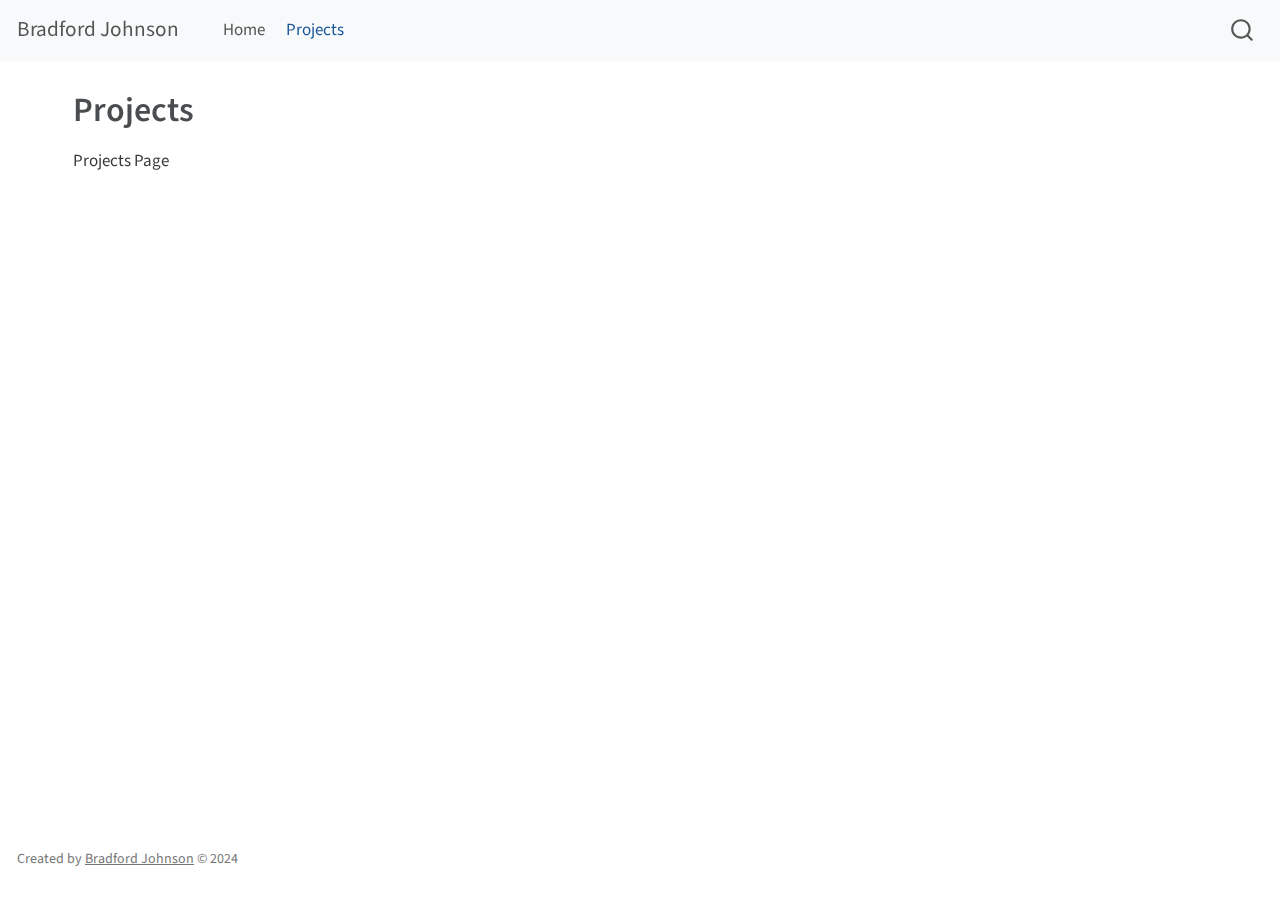
==== portfolio/docs/projects/index.html @ 66336c48 "Created shell of new site" ====
<!DOCTYPE html>
<html xmlns="http://www.w3.org/1999/xhtml" lang="en" xml:lang="en"><head>

<meta charset="utf-8">
<meta name="generator" content="quarto-1.3.433">

<meta name="viewport" content="width=device-width, initial-scale=1.0, user-scalable=yes">


<title>Bradford Johnson - Projects</title>
<style>
code{white-space: pre-wrap;}
span.smallcaps{font-variant: small-caps;}
div.columns{display: flex; gap: min(4vw, 1.5em);}
div.column{flex: auto; overflow-x: auto;}
div.hanging-indent{margin-left: 1.5em; text-indent: -1.5em;}
ul.task-list{list-style: none;}
ul.task-list li input[type="checkbox"] {
  width: 0.8em;
  margin: 0 0.8em 0.2em -1em; /* quarto-specific, see https://github.com/quarto-dev/quarto-cli/issues/4556 */ 
  vertical-align: middle;
}
</style>


<script src="../site_libs/quarto-nav/quarto-nav.js"></script>
<script src="../site_libs/quarto-nav/headroom.min.js"></script>
<script src="../site_libs/clipboard/clipboard.min.js"></script>
<script src="../site_libs/quarto-search/autocomplete.umd.js"></script>
<script src="../site_libs/quarto-search/fuse.min.js"></script>
<script src="../site_libs/quarto-search/quarto-search.js"></script>
<meta name="quarto:offset" content="../">
<script src="../site_libs/quarto-html/quarto.js"></script>
<script src="../site_libs/quarto-html/popper.min.js"></script>
<script src="../site_libs/quarto-html/tippy.umd.min.js"></script>
<script src="../site_libs/quarto-html/anchor.min.js"></script>
<link href="../site_libs/quarto-html/tippy.css" rel="stylesheet">
<link href="../site_libs/quarto-html/quarto-syntax-highlighting.css" rel="stylesheet" id="quarto-text-highlighting-styles">
<script src="../site_libs/bootstrap/bootstrap.min.js"></script>
<link href="../site_libs/bootstrap/bootstrap-icons.css" rel="stylesheet">
<link href="../site_libs/bootstrap/bootstrap.min.css" rel="stylesheet" id="quarto-bootstrap" data-mode="light">
<script id="quarto-search-options" type="application/json">{
  "location": "navbar",
  "copy-button": false,
  "collapse-after": 3,
  "panel-placement": "end",
  "type": "overlay",
  "limit": 20,
  "language": {
    "search-no-results-text": "No results",
    "search-matching-documents-text": "matching documents",
    "search-copy-link-title": "Copy link to search",
    "search-hide-matches-text": "Hide additional matches",
    "search-more-match-text": "more match in this document",
    "search-more-matches-text": "more matches in this document",
    "search-clear-button-title": "Clear",
    "search-detached-cancel-button-title": "Cancel",
    "search-submit-button-title": "Submit",
    "search-label": "Search"
  }
}</script>
<script async="" src="https://www.googletagmanager.com/gtag/js?id=G-1BB9B4C1GN"></script>

<script type="text/javascript">

window.dataLayer = window.dataLayer || [];
function gtag(){dataLayer.push(arguments);}
gtag('js', new Date());
gtag('config', 'G-1BB9B4C1GN', { 'anonymize_ip': true});
</script>


<link rel="stylesheet" href="../styles.css">
</head>

<body class="nav-fixed">

<div id="quarto-search-results"></div>
  <header id="quarto-header" class="headroom fixed-top">
    <nav class="navbar navbar-expand-lg navbar-dark ">
      <div class="navbar-container container-fluid">
      <div class="navbar-brand-container">
    <a class="navbar-brand" href="../index.html">
    <span class="navbar-title">Bradford Johnson</span>
    </a>
  </div>
            <div id="quarto-search" class="" title="Search"></div>
          <button class="navbar-toggler" type="button" data-bs-toggle="collapse" data-bs-target="#navbarCollapse" aria-controls="navbarCollapse" aria-expanded="false" aria-label="Toggle navigation" onclick="if (window.quartoToggleHeadroom) { window.quartoToggleHeadroom(); }">
  <span class="navbar-toggler-icon"></span>
</button>
          <div class="collapse navbar-collapse" id="navbarCollapse">
            <ul class="navbar-nav navbar-nav-scroll me-auto">
  <li class="nav-item">
    <a class="nav-link" href="../index.html" rel="" target="">
 <span class="menu-text">Home</span></a>
  </li>  
  <li class="nav-item">
    <a class="nav-link active" href="../projects/index.html" rel="" target="" aria-current="page">
 <span class="menu-text">Projects</span></a>
  </li>  
</ul>
            <div class="quarto-navbar-tools ms-auto">
</div>
          </div> <!-- /navcollapse -->
      </div> <!-- /container-fluid -->
    </nav>
</header>
<!-- content -->
<div id="quarto-content" class="quarto-container page-columns page-rows-contents page-layout-full page-navbar">
<!-- sidebar -->
<!-- margin-sidebar -->
    <div id="quarto-margin-sidebar" class="sidebar margin-sidebar zindex-bottom">
        
    </div>
<!-- main -->
<main class="content column-page" id="quarto-document-content">

<header id="title-block-header" class="quarto-title-block default">
<div class="quarto-title">
<h1 class="title">Projects</h1>
</div>



<div class="quarto-title-meta">

    
  
    
  </div>
  

</header>

<p>Projects Page</p>



</main> <!-- /main -->
<script id="quarto-html-after-body" type="application/javascript">
window.document.addEventListener("DOMContentLoaded", function (event) {
  const toggleBodyColorMode = (bsSheetEl) => {
    const mode = bsSheetEl.getAttribute("data-mode");
    const bodyEl = window.document.querySelector("body");
    if (mode === "dark") {
      bodyEl.classList.add("quarto-dark");
      bodyEl.classList.remove("quarto-light");
    } else {
      bodyEl.classList.add("quarto-light");
      bodyEl.classList.remove("quarto-dark");
    }
  }
  const toggleBodyColorPrimary = () => {
    const bsSheetEl = window.document.querySelector("link#quarto-bootstrap");
    if (bsSheetEl) {
      toggleBodyColorMode(bsSheetEl);
    }
  }
  toggleBodyColorPrimary();  
  const icon = "";
  const anchorJS = new window.AnchorJS();
  anchorJS.options = {
    placement: 'right',
    icon: icon
  };
  anchorJS.add('.anchored');
  const isCodeAnnotation = (el) => {
    for (const clz of el.classList) {
      if (clz.startsWith('code-annotation-')) {                     
        return true;
      }
    }
    return false;
  }
  const clipboard = new window.ClipboardJS('.code-copy-button', {
    text: function(trigger) {
      const codeEl = trigger.previousElementSibling.cloneNode(true);
      for (const childEl of codeEl.children) {
        if (isCodeAnnotation(childEl)) {
          childEl.remove();
        }
      }
      return codeEl.innerText;
    }
  });
  clipboard.on('success', function(e) {
    // button target
    const button = e.trigger;
    // don't keep focus
    button.blur();
    // flash "checked"
    button.classList.add('code-copy-button-checked');
    var currentTitle = button.getAttribute("title");
    button.setAttribute("title", "Copied!");
    let tooltip;
    if (window.bootstrap) {
      button.setAttribute("data-bs-toggle", "tooltip");
      button.setAttribute("data-bs-placement", "left");
      button.setAttribute("data-bs-title", "Copied!");
      tooltip = new bootstrap.Tooltip(button, 
        { trigger: "manual", 
          customClass: "code-copy-button-tooltip",
          offset: [0, -8]});
      tooltip.show();    
    }
    setTimeout(function() {
      if (tooltip) {
        tooltip.hide();
        button.removeAttribute("data-bs-title");
        button.removeAttribute("data-bs-toggle");
        button.removeAttribute("data-bs-placement");
      }
      button.setAttribute("title", currentTitle);
      button.classList.remove('code-copy-button-checked');
    }, 1000);
    // clear code selection
    e.clearSelection();
  });
  function tippyHover(el, contentFn) {
    const config = {
      allowHTML: true,
      content: contentFn,
      maxWidth: 500,
      delay: 100,
      arrow: false,
      appendTo: function(el) {
          return el.parentElement;
      },
      interactive: true,
      interactiveBorder: 10,
      theme: 'quarto',
      placement: 'bottom-start'
    };
    window.tippy(el, config); 
  }
  const noterefs = window.document.querySelectorAll('a[role="doc-noteref"]');
  for (var i=0; i<noterefs.length; i++) {
    const ref = noterefs[i];
    tippyHover(ref, function() {
      // use id or data attribute instead here
      let href = ref.getAttribute('data-footnote-href') || ref.getAttribute('href');
      try { href = new URL(href).hash; } catch {}
      const id = href.replace(/^#\/?/, "");
      const note = window.document.getElementById(id);
      return note.innerHTML;
    });
  }
      let selectedAnnoteEl;
      const selectorForAnnotation = ( cell, annotation) => {
        let cellAttr = 'data-code-cell="' + cell + '"';
        let lineAttr = 'data-code-annotation="' +  annotation + '"';
        const selector = 'span[' + cellAttr + '][' + lineAttr + ']';
        return selector;
      }
      const selectCodeLines = (annoteEl) => {
        const doc = window.document;
        const targetCell = annoteEl.getAttribute("data-target-cell");
        const targetAnnotation = annoteEl.getAttribute("data-target-annotation");
        const annoteSpan = window.document.querySelector(selectorForAnnotation(targetCell, targetAnnotation));
        const lines = annoteSpan.getAttribute("data-code-lines").split(",");
        const lineIds = lines.map((line) => {
          return targetCell + "-" + line;
        })
        let top = null;
        let height = null;
        let parent = null;
        if (lineIds.length > 0) {
            //compute the position of the single el (top and bottom and make a div)
            const el = window.document.getElementById(lineIds[0]);
            top = el.offsetTop;
            height = el.offsetHeight;
            parent = el.parentElement.parentElement;
          if (lineIds.length > 1) {
            const lastEl = window.document.getElementById(lineIds[lineIds.length - 1]);
            const bottom = lastEl.offsetTop + lastEl.offsetHeight;
            height = bottom - top;
          }
          if (top !== null && height !== null && parent !== null) {
            // cook up a div (if necessary) and position it 
            let div = window.document.getElementById("code-annotation-line-highlight");
            if (div === null) {
              div = window.document.createElement("div");
              div.setAttribute("id", "code-annotation-line-highlight");
              div.style.position = 'absolute';
              parent.appendChild(div);
            }
            div.style.top = top - 2 + "px";
            div.style.height = height + 4 + "px";
            let gutterDiv = window.document.getElementById("code-annotation-line-highlight-gutter");
            if (gutterDiv === null) {
              gutterDiv = window.document.createElement("div");
              gutterDiv.setAttribute("id", "code-annotation-line-highlight-gutter");
              gutterDiv.style.position = 'absolute';
              const codeCell = window.document.getElementById(targetCell);
              const gutter = codeCell.querySelector('.code-annotation-gutter');
              gutter.appendChild(gutterDiv);
            }
            gutterDiv.style.top = top - 2 + "px";
            gutterDiv.style.height = height + 4 + "px";
          }
          selectedAnnoteEl = annoteEl;
        }
      };
      const unselectCodeLines = () => {
        const elementsIds = ["code-annotation-line-highlight", "code-annotation-line-highlight-gutter"];
        elementsIds.forEach((elId) => {
          const div = window.document.getElementById(elId);
          if (div) {
            div.remove();
          }
        });
        selectedAnnoteEl = undefined;
      };
      // Attach click handler to the DT
      const annoteDls = window.document.querySelectorAll('dt[data-target-cell]');
      for (const annoteDlNode of annoteDls) {
        annoteDlNode.addEventListener('click', (event) => {
          const clickedEl = event.target;
          if (clickedEl !== selectedAnnoteEl) {
            unselectCodeLines();
            const activeEl = window.document.querySelector('dt[data-target-cell].code-annotation-active');
            if (activeEl) {
              activeEl.classList.remove('code-annotation-active');
            }
            selectCodeLines(clickedEl);
            clickedEl.classList.add('code-annotation-active');
          } else {
            // Unselect the line
            unselectCodeLines();
            clickedEl.classList.remove('code-annotation-active');
          }
        });
      }
  const findCites = (el) => {
    const parentEl = el.parentElement;
    if (parentEl) {
      const cites = parentEl.dataset.cites;
      if (cites) {
        return {
          el,
          cites: cites.split(' ')
        };
      } else {
        return findCites(el.parentElement)
      }
    } else {
      return undefined;
    }
  };
  var bibliorefs = window.document.querySelectorAll('a[role="doc-biblioref"]');
  for (var i=0; i<bibliorefs.length; i++) {
    const ref = bibliorefs[i];
    const citeInfo = findCites(ref);
    if (citeInfo) {
      tippyHover(citeInfo.el, function() {
        var popup = window.document.createElement('div');
        citeInfo.cites.forEach(function(cite) {
          var citeDiv = window.document.createElement('div');
          citeDiv.classList.add('hanging-indent');
          citeDiv.classList.add('csl-entry');
          var biblioDiv = window.document.getElementById('ref-' + cite);
          if (biblioDiv) {
            citeDiv.innerHTML = biblioDiv.innerHTML;
          }
          popup.appendChild(citeDiv);
        });
        return popup.innerHTML;
      });
    }
  }
});
</script>
</div> <!-- /content -->
<footer class="footer">
  <div class="nav-footer">
    <div class="nav-footer-left">Created by <a href="https://github.com/bradfordjohnson">Bradford Johnson</a> © 2024</div>   
    <div class="nav-footer-center">
      &nbsp;
    </div>
    <div class="nav-footer-right">
      &nbsp;
    </div>
  </div>
</footer>



</body></html>
---- portfolio/docs/site_libs/quarto-html/tippy.css ----
.tippy-box[data-animation=fade][data-state=hidden]{opacity:0}[data-tippy-root]{max-width:calc(100vw - 10px)}.tippy-box{position:relative;background-color:#333;color:#fff;border-radius:4px;font-size:14px;line-height:1.4;white-space:normal;outline:0;transition-property:transform,visibility,opacity}.tippy-box[data-placement^=top]>.tippy-arrow{bottom:0}.tippy-box[data-placement^=top]>.tippy-arrow:before{bottom:-7px;left:0;border-width:8px 8px 0;border-top-color:initial;transform-origin:center top}.tippy-box[data-placement^=bottom]>.tippy-arrow{top:0}.tippy-box[data-placement^=bottom]>.tippy-arrow:before{top:-7px;left:0;border-width:0 8px 8px;border-bottom-color:initial;transform-origin:center bottom}.tippy-box[data-placement^=left]>.tippy-arrow{right:0}.tippy-box[data-placement^=left]>.tippy-arrow:before{border-width:8px 0 8px 8px;border-left-color:initial;right:-7px;transform-origin:center left}.tippy-box[data-placement^=right]>.tippy-arrow{left:0}.tippy-box[data-placement^=right]>.tippy-arrow:before{left:-7px;border-width:8px 8px 8px 0;border-right-color:initial;transform-origin:center right}.tippy-box[data-inertia][data-state=visible]{transition-timing-function:cubic-bezier(.54,1.5,.38,1.11)}.tippy-arrow{width:16px;height:16px;color:#333}.tippy-arrow:before{content:"";position:absolute;border-color:transparent;border-style:solid}.tippy-content{position:relative;padding:5px 9px;z-index:1}
---- portfolio/docs/site_libs/quarto-html/quarto-syntax-highlighting.css ----
/* quarto syntax highlight colors */
:root {
  --quarto-hl-ot-color: #003B4F;
  --quarto-hl-at-color: #657422;
  --quarto-hl-ss-color: #20794D;
  --quarto-hl-an-color: #5E5E5E;
  --quarto-hl-fu-color: #4758AB;
  --quarto-hl-st-color: #20794D;
  --quarto-hl-cf-color: #003B4F;
  --quarto-hl-op-color: #5E5E5E;
  --quarto-hl-er-color: #AD0000;
  --quarto-hl-bn-color: #AD0000;
  --quarto-hl-al-color: #AD0000;
  --quarto-hl-va-color: #111111;
  --quarto-hl-bu-color: inherit;
  --quarto-hl-ex-color: inherit;
  --quarto-hl-pp-color: #AD0000;
  --quarto-hl-in-color: #5E5E5E;
  --quarto-hl-vs-color: #20794D;
  --quarto-hl-wa-color: #5E5E5E;
  --quarto-hl-do-color: #5E5E5E;
  --quarto-hl-im-color: #00769E;
  --quarto-hl-ch-color: #20794D;
  --quarto-hl-dt-color: #AD0000;
  --quarto-hl-fl-color: #AD0000;
  --quarto-hl-co-color: #5E5E5E;
  --quarto-hl-cv-color: #5E5E5E;
  --quarto-hl-cn-color: #8f5902;
  --quarto-hl-sc-color: #5E5E5E;
  --quarto-hl-dv-color: #AD0000;
  --quarto-hl-kw-color: #003B4F;
}

/* other quarto variables */
:root {
  --quarto-font-monospace: SFMono-Regular, Menlo, Monaco, Consolas, "Liberation Mono", "Courier New", monospace;
}

pre > code.sourceCode > span {
  color: #003B4F;
}

code span {
  color: #003B4F;
}

code.sourceCode > span {
  color: #003B4F;
}

div.sourceCode,
div.sourceCode pre.sourceCode {
  color: #003B4F;
}

code span.ot {
  color: #003B4F;
  font-style: inherit;
}

code span.at {
  color: #657422;
  font-style: inherit;
}

code span.ss {
  color: #20794D;
  font-style: inherit;
}

code span.an {
  color: #5E5E5E;
  font-style: inherit;
}

code span.fu {
  color: #4758AB;
  font-style: inherit;
}

code span.st {
  color: #20794D;
  font-style: inherit;
}

code span.cf {
  color: #003B4F;
  font-style: inherit;
}

code span.op {
  color: #5E5E5E;
  font-style: inherit;
}

code span.er {
  color: #AD0000;
  font-style: inherit;
}

code span.bn {
  color: #AD0000;
  font-style: inherit;
}

code span.al {
  color: #AD0000;
  font-style: inherit;
}

code span.va {
  color: #111111;
  font-style: inherit;
}

code span.bu {
  font-style: inherit;
}

code span.ex {
  font-style: inherit;
}

code span.pp {
  color: #AD0000;
  font-style: inherit;
}

code span.in {
  color: #5E5E5E;
  font-style: inherit;
}

code span.vs {
  color: #20794D;
  font-style: inherit;
}

code span.wa {
  color: #5E5E5E;
  font-style: italic;
}

code span.do {
  color: #5E5E5E;
  font-style: italic;
}

code span.im {
  color: #00769E;
  font-style: inherit;
}

code span.ch {
  color: #20794D;
  font-style: inherit;
}

code span.dt {
  color: #AD0000;
  font-style: inherit;
}

code span.fl {
  color: #AD0000;
  font-style: inherit;
}

code span.co {
  color: #5E5E5E;
  font-style: inherit;
}

code span.cv {
  color: #5E5E5E;
  font-style: italic;
}

code span.cn {
  color: #8f5902;
  font-style: inherit;
}

code span.sc {
  color: #5E5E5E;
  font-style: inherit;
}

code span.dv {
  color: #AD0000;
  font-style: inherit;
}

code span.kw {
  color: #003B4F;
  font-style: inherit;
}

.prevent-inlining {
  content: "</";
}

/*# sourceMappingURL=debc5d5d77c3f9108843748ff7464032.css.map */
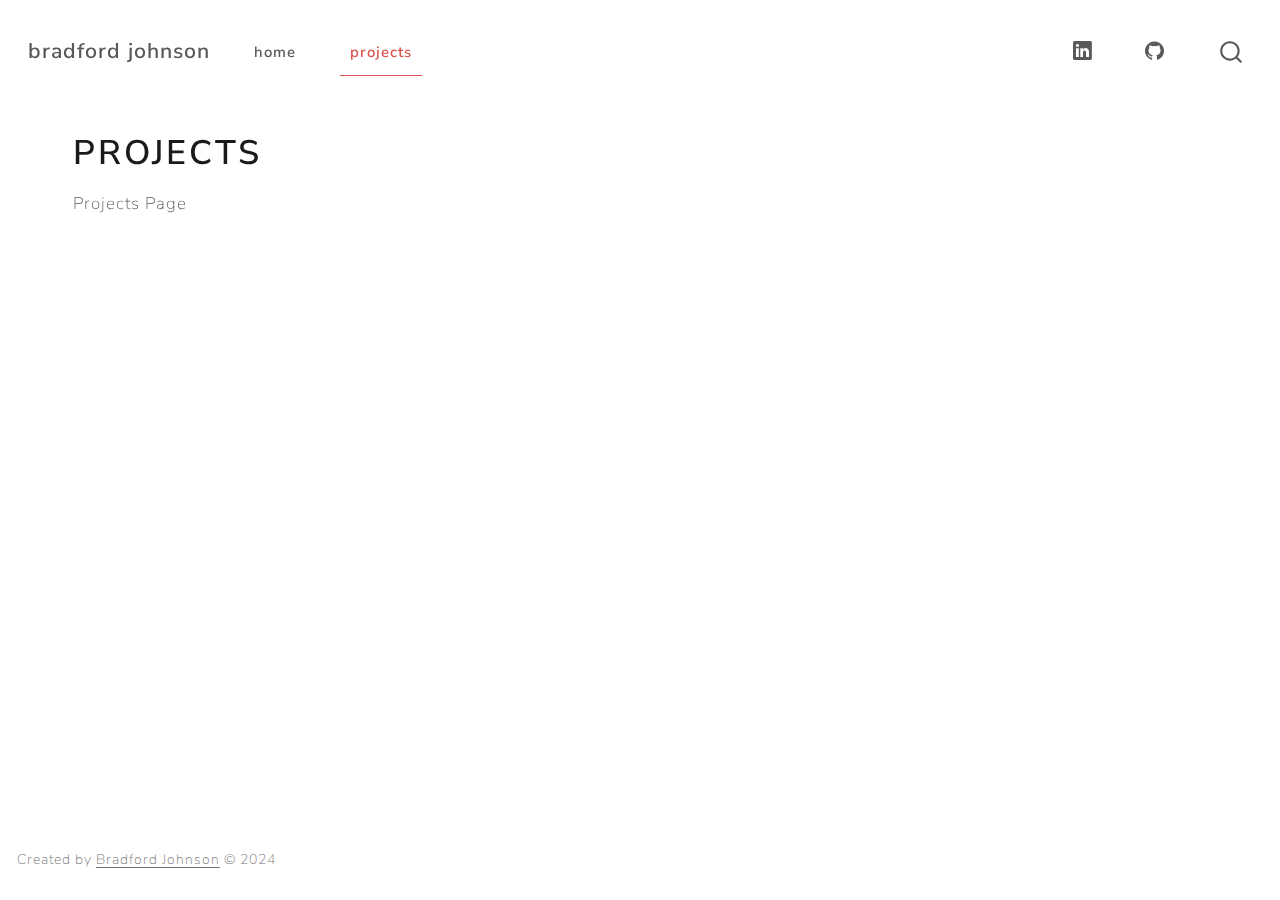
==== commit eb86c160: "Created d3 visual for index.html and added scss theme" ====
--- a/portfolio/docs/projects/index.html
+++ b/portfolio/docs/projects/index.html
@@ -2,7 +2,7 @@
 <html xmlns="http://www.w3.org/1999/xhtml" lang="en" xml:lang="en"><head>
 
 <meta charset="utf-8">
-<meta name="generator" content="quarto-1.3.433">
+<meta name="generator" content="quarto-1.4.544">
 
 <meta name="viewport" content="width=device-width, initial-scale=1.0, user-scalable=yes">
 
@@ -45,7 +45,13 @@
   "collapse-after": 3,
   "panel-placement": "end",
   "type": "overlay",
-  "limit": 20,
+  "limit": 50,
+  "keyboard-shortcut": [
+    "f",
+    "/",
+    "s"
+  ],
+  "show-item-context": false,
   "language": {
     "search-no-results-text": "No results",
     "search-matching-documents-text": "matching documents",
@@ -54,6 +60,7 @@
     "search-more-match-text": "more match in this document",
     "search-more-matches-text": "more matches in this document",
     "search-clear-button-title": "Clear",
+    "search-text-placeholder": "",
     "search-detached-cancel-button-title": "Cancel",
     "search-submit-button-title": "Submit",
     "search-label": "Search"
@@ -70,16 +77,15 @@
 </script>
 
 
-<link rel="stylesheet" href="../styles.css">
 </head>
 
 <body class="nav-fixed">
 
 <div id="quarto-search-results"></div>
   <header id="quarto-header" class="headroom fixed-top">
-    <nav class="navbar navbar-expand-lg navbar-dark ">
+    <nav class="navbar navbar-expand-lg " data-bs-theme="dark">
       <div class="navbar-container container-fluid">
-      <div class="navbar-brand-container">
+      <div class="navbar-brand-container mx-auto">
     <a class="navbar-brand" href="../index.html">
     <span class="navbar-title">Bradford Johnson</span>
     </a>
@@ -91,17 +97,29 @@
           <div class="collapse navbar-collapse" id="navbarCollapse">
             <ul class="navbar-nav navbar-nav-scroll me-auto">
   <li class="nav-item">
-    <a class="nav-link" href="../index.html" rel="" target="">
- <span class="menu-text">Home</span></a>
+    <a class="nav-link" href="../index.html"> 
+<span class="menu-text">Home</span></a>
   </li>  
   <li class="nav-item">
-    <a class="nav-link active" href="../projects/index.html" rel="" target="" aria-current="page">
- <span class="menu-text">Projects</span></a>
+    <a class="nav-link active" href="../projects/index.html" aria-current="page"> 
+<span class="menu-text">Projects</span></a>
   </li>  
 </ul>
-            <div class="quarto-navbar-tools ms-auto">
+            <ul class="navbar-nav navbar-nav-scroll ms-auto">
+  <li class="nav-item compact">
+    <a class="nav-link" href="https://linkedin.com/in/bradford-ford-johnson"> <i class="bi bi-linkedin" role="img">
+</i> 
+<span class="menu-text"></span></a>
+  </li>  
+  <li class="nav-item compact">
+    <a class="nav-link" href="https://github.com/bradfordjohnson"> <i class="bi bi-github" role="img">
+</i> 
+<span class="menu-text"></span></a>
+  </li>  
+</ul>
+          </div> <!-- /navcollapse -->
+          <div class="quarto-navbar-tools">
 </div>
-          </div> <!-- /navcollapse -->
       </div> <!-- /container-fluid -->
     </nav>
 </header>
@@ -122,7 +140,7 @@
 
 
 
-<div class="quarto-title-meta">
+<div class="quarto-title-meta column-page">
 
     
   
@@ -130,7 +148,9 @@
   </div>
   
 
+
 </header>
+
 
 <p>Projects Page</p>
 
@@ -216,10 +236,9 @@
     // clear code selection
     e.clearSelection();
   });
-  function tippyHover(el, contentFn) {
+  function tippyHover(el, contentFn, onTriggerFn, onUntriggerFn) {
     const config = {
       allowHTML: true,
-      content: contentFn,
       maxWidth: 500,
       delay: 100,
       arrow: false,
@@ -229,8 +248,17 @@
       interactive: true,
       interactiveBorder: 10,
       theme: 'quarto',
-      placement: 'bottom-start'
+      placement: 'bottom-start',
     };
+    if (contentFn) {
+      config.content = contentFn;
+    }
+    if (onTriggerFn) {
+      config.onTrigger = onTriggerFn;
+    }
+    if (onUntriggerFn) {
+      config.onUntrigger = onUntriggerFn;
+    }
     window.tippy(el, config); 
   }
   const noterefs = window.document.querySelectorAll('a[role="doc-noteref"]');
@@ -243,6 +271,125 @@
       const id = href.replace(/^#\/?/, "");
       const note = window.document.getElementById(id);
       return note.innerHTML;
+    });
+  }
+  const xrefs = window.document.querySelectorAll('a.quarto-xref');
+  const processXRef = (id, note) => {
+    // Strip column container classes
+    const stripColumnClz = (el) => {
+      el.classList.remove("page-full", "page-columns");
+      if (el.children) {
+        for (const child of el.children) {
+          stripColumnClz(child);
+        }
+      }
+    }
+    stripColumnClz(note)
+    if (id === null || id.startsWith('sec-')) {
+      // Special case sections, only their first couple elements
+      const container = document.createElement("div");
+      if (note.children && note.children.length > 2) {
+        container.appendChild(note.children[0].cloneNode(true));
+        for (let i = 1; i < note.children.length; i++) {
+          const child = note.children[i];
+          if (child.tagName === "P" && child.innerText === "") {
+            continue;
+          } else {
+            container.appendChild(child.cloneNode(true));
+            break;
+          }
+        }
+        if (window.Quarto?.typesetMath) {
+          window.Quarto.typesetMath(container);
+        }
+        return container.innerHTML
+      } else {
+        if (window.Quarto?.typesetMath) {
+          window.Quarto.typesetMath(note);
+        }
+        return note.innerHTML;
+      }
+    } else {
+      // Remove any anchor links if they are present
+      const anchorLink = note.querySelector('a.anchorjs-link');
+      if (anchorLink) {
+        anchorLink.remove();
+      }
+      if (window.Quarto?.typesetMath) {
+        window.Quarto.typesetMath(note);
+      }
+      // TODO in 1.5, we should make sure this works without a callout special case
+      if (note.classList.contains("callout")) {
+        return note.outerHTML;
+      } else {
+        return note.innerHTML;
+      }
+    }
+  }
+  for (var i=0; i<xrefs.length; i++) {
+    const xref = xrefs[i];
+    tippyHover(xref, undefined, function(instance) {
+      instance.disable();
+      let url = xref.getAttribute('href');
+      let hash = undefined; 
+      if (url.startsWith('#')) {
+        hash = url;
+      } else {
+        try { hash = new URL(url).hash; } catch {}
+      }
+      if (hash) {
+        const id = hash.replace(/^#\/?/, "");
+        const note = window.document.getElementById(id);
+        if (note !== null) {
+          try {
+            const html = processXRef(id, note.cloneNode(true));
+            instance.setContent(html);
+          } finally {
+            instance.enable();
+            instance.show();
+          }
+        } else {
+          // See if we can fetch this
+          fetch(url.split('#')[0])
+          .then(res => res.text())
+          .then(html => {
+            const parser = new DOMParser();
+            const htmlDoc = parser.parseFromString(html, "text/html");
+            const note = htmlDoc.getElementById(id);
+            if (note !== null) {
+              const html = processXRef(id, note);
+              instance.setContent(html);
+            } 
+          }).finally(() => {
+            instance.enable();
+            instance.show();
+          });
+        }
+      } else {
+        // See if we can fetch a full url (with no hash to target)
+        // This is a special case and we should probably do some content thinning / targeting
+        fetch(url)
+        .then(res => res.text())
+        .then(html => {
+          const parser = new DOMParser();
+          const htmlDoc = parser.parseFromString(html, "text/html");
+          const note = htmlDoc.querySelector('main.content');
+          if (note !== null) {
+            // This should only happen for chapter cross references
+            // (since there is no id in the URL)
+            // remove the first header
+            if (note.children.length > 0 && note.children[0].tagName === "HEADER") {
+              note.children[0].remove();
+            }
+            const html = processXRef(null, note);
+            instance.setContent(html);
+          } 
+        }).finally(() => {
+          instance.enable();
+          instance.show();
+        });
+      }
+    }, function(instance) {
     });
   }
       let selectedAnnoteEl;
@@ -286,6 +433,7 @@
             }
             div.style.top = top - 2 + "px";
             div.style.height = height + 4 + "px";
+            div.style.left = 0;
             let gutterDiv = window.document.getElementById("code-annotation-line-highlight-gutter");
             if (gutterDiv === null) {
               gutterDiv = window.document.createElement("div");
@@ -311,6 +459,32 @@
         });
         selectedAnnoteEl = undefined;
       };
+        // Handle positioning of the toggle
+    window.addEventListener(
+      "resize",
+      throttle(() => {
+        elRect = undefined;
+        if (selectedAnnoteEl) {
+          selectCodeLines(selectedAnnoteEl);
+        }
+      }, 10)
+    );
+    function throttle(fn, ms) {
+    let throttle = false;
+    let timer;
+      return (...args) => {
+        if(!throttle) { // first call gets through
+            fn.apply(this, args);
+            throttle = true;
+        } else { // all the others get throttled
+            if(timer) clearTimeout(timer); // cancel #2
+            timer = setTimeout(() => {
+              fn.apply(this, args);
+              timer = throttle = false;
+            }, ms);
+        }
+      };
+    }
       // Attach click handler to the DT
       const annoteDls = window.document.querySelectorAll('dt[data-target-cell]');
       for (const annoteDlNode of annoteDls) {
@@ -373,7 +547,9 @@
 </div> <!-- /content -->
 <footer class="footer">
   <div class="nav-footer">
-    <div class="nav-footer-left">Created by <a href="https://github.com/bradfordjohnson">Bradford Johnson</a> © 2024</div>   
+    <div class="nav-footer-left">
+<p>Created by <a href="https://github.com/bradfordjohnson">Bradford Johnson</a> © 2024</p>
+</div>   
     <div class="nav-footer-center">
       &nbsp;
     </div>
@@ -385,4 +561,5 @@
 
 
 
+
 </body></html>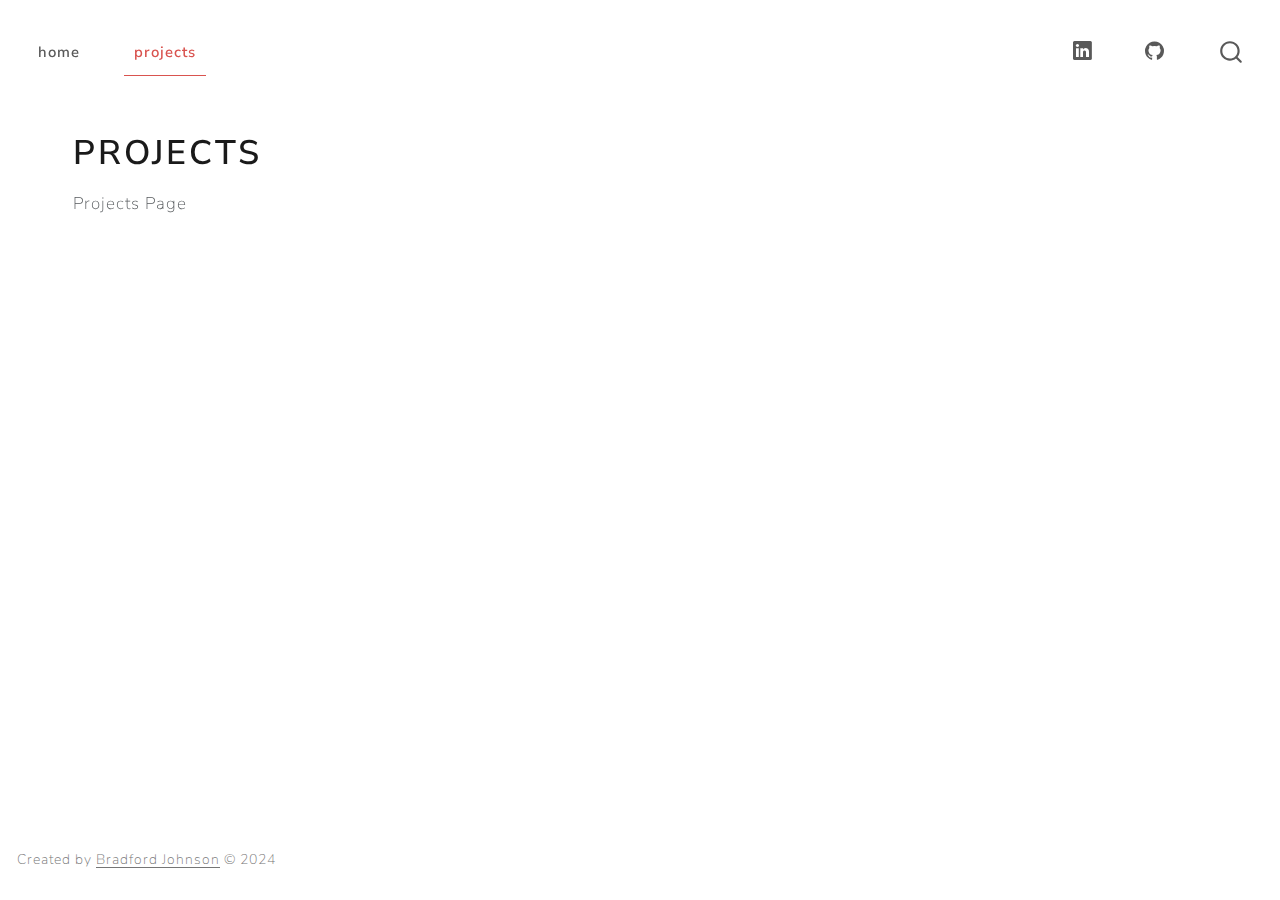
==== commit f6602fca: "added content and updated theme" ====
--- a/portfolio/docs/projects/index.html
+++ b/portfolio/docs/projects/index.html
@@ -85,11 +85,6 @@
   <header id="quarto-header" class="headroom fixed-top">
     <nav class="navbar navbar-expand-lg " data-bs-theme="dark">
       <div class="navbar-container container-fluid">
-      <div class="navbar-brand-container mx-auto">
-    <a class="navbar-brand" href="../index.html">
-    <span class="navbar-title">Bradford Johnson</span>
-    </a>
-  </div>
             <div id="quarto-search" class="" title="Search"></div>
           <button class="navbar-toggler" type="button" data-bs-toggle="collapse" data-bs-target="#navbarCollapse" aria-controls="navbarCollapse" aria-expanded="false" aria-label="Toggle navigation" onclick="if (window.quartoToggleHeadroom) { window.quartoToggleHeadroom(); }">
   <span class="navbar-toggler-icon"></span>
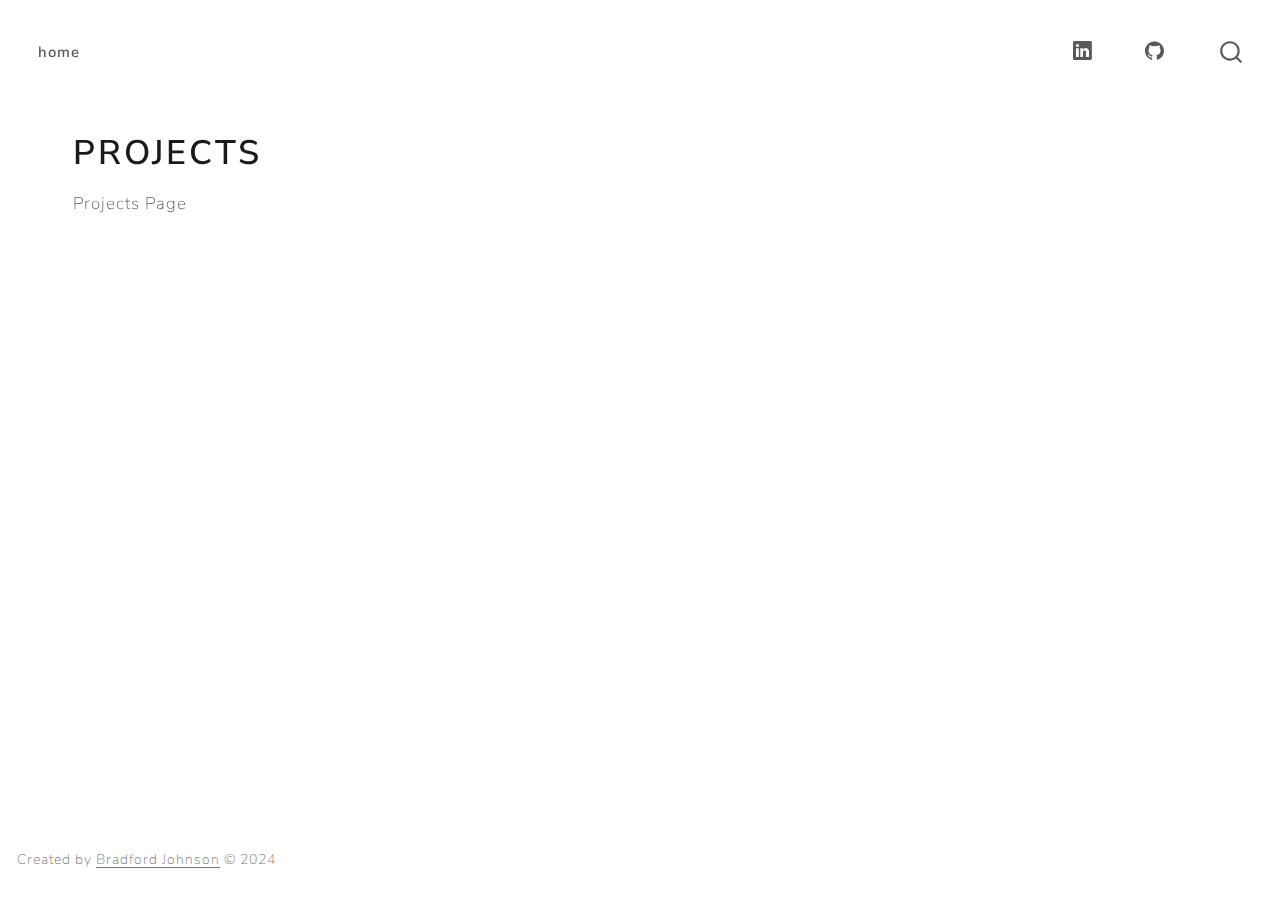
==== commit 6d1df249: "rendered site, added to index and removed projects from nav for now" ====
--- a/portfolio/docs/projects/index.html
+++ b/portfolio/docs/projects/index.html
@@ -95,10 +95,6 @@
     <a class="nav-link" href="../index.html"> 
 <span class="menu-text">Home</span></a>
   </li>  
-  <li class="nav-item">
-    <a class="nav-link active" href="../projects/index.html" aria-current="page"> 
-<span class="menu-text">Projects</span></a>
-  </li>  
 </ul>
             <ul class="navbar-nav navbar-nav-scroll ms-auto">
   <li class="nav-item compact">
